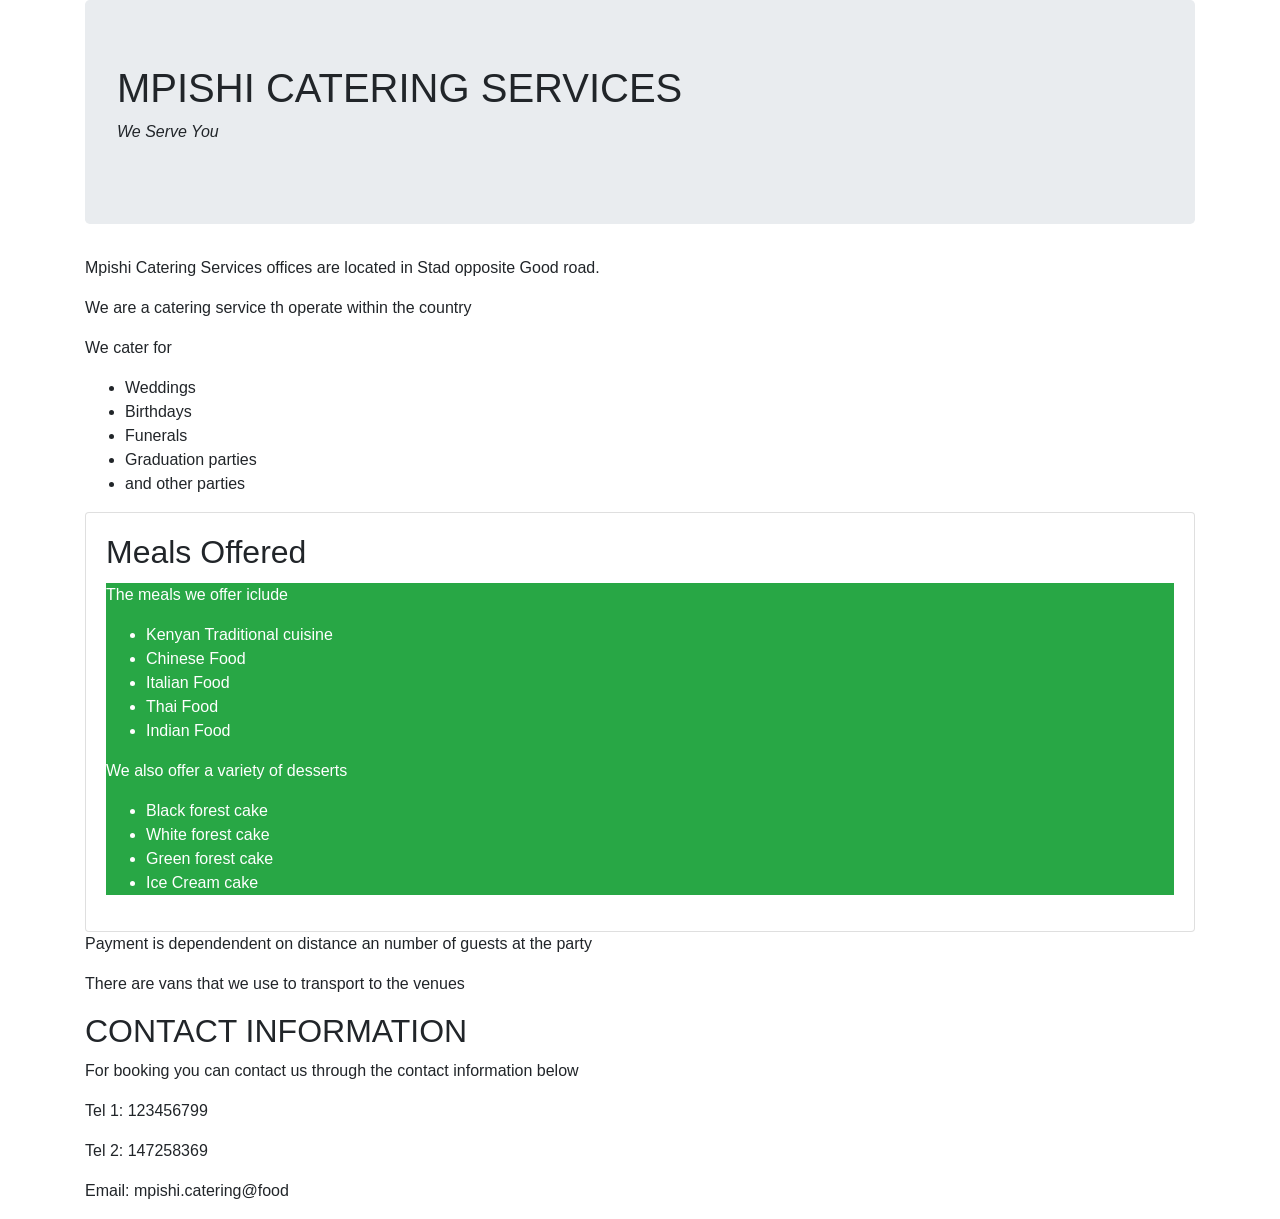
==== catering.html @ 372d2072 "Add catering.html file" ====
<!DOCTYPE html>
<html>
    <head>
  <link href="css/bootstrap.css" rel="stylesheet" type="text/css">
    <title>This is Mpishi Catering Website</title>
  </head>
  <body>
      <div class="container">
          <div class="jumbotron">
  <h1>MPISHI CATERING SERVICES</h1>
   <p><em>We Serve You</em></p>
  </div>
  <p>Mpishi Catering Services offices are located in Stad opposite Good road.</p>
  <p>We are a catering service th operate within the country</p>
  <p>We cater for</p>
  <ul>
      <li>Weddings</li>
      <li>Birthdays</li>
      <li>Funerals</li>
      <li>Graduation parties</li>
      <li>and other parties</li>
  </ul>
  <div class="card">
      <div class="card-body">
          <div class="card-title">
  <h2>Meals Offered</h2>
  </div>
  <div class="bg-success text-white">
  <p>The meals we offer iclude</p>
  <ul>
      <li>Kenyan Traditional cuisine</li>
      <li>Chinese Food</li>
      <li>Italian Food</li>
      <li>Thai Food</li>
      <li>Indian Food</li>
  </ul>
  <p>We also offer a variety of desserts</p>
  <ul>
      <li>Black forest cake</li>
      <li>White forest cake</li>
      <li>Green forest cake</li>
      <li>Ice Cream cake</li>
  </ul>
  </div>
  </div>
  </div>
  <p>Payment is dependendent on distance an number of guests at the party</p>
    <p>There are vans that we use to transport to the venues</p>
      <h2>CONTACT INFORMATION</h2>
  <p>For booking you can contact us through the contact information below</p>
  <p>Tel 1: 123456799</p>
  <p>Tel 2: 147258369</p>
  <p>Email: mpishi.catering@food</p>
  </div>
</body>
</html>
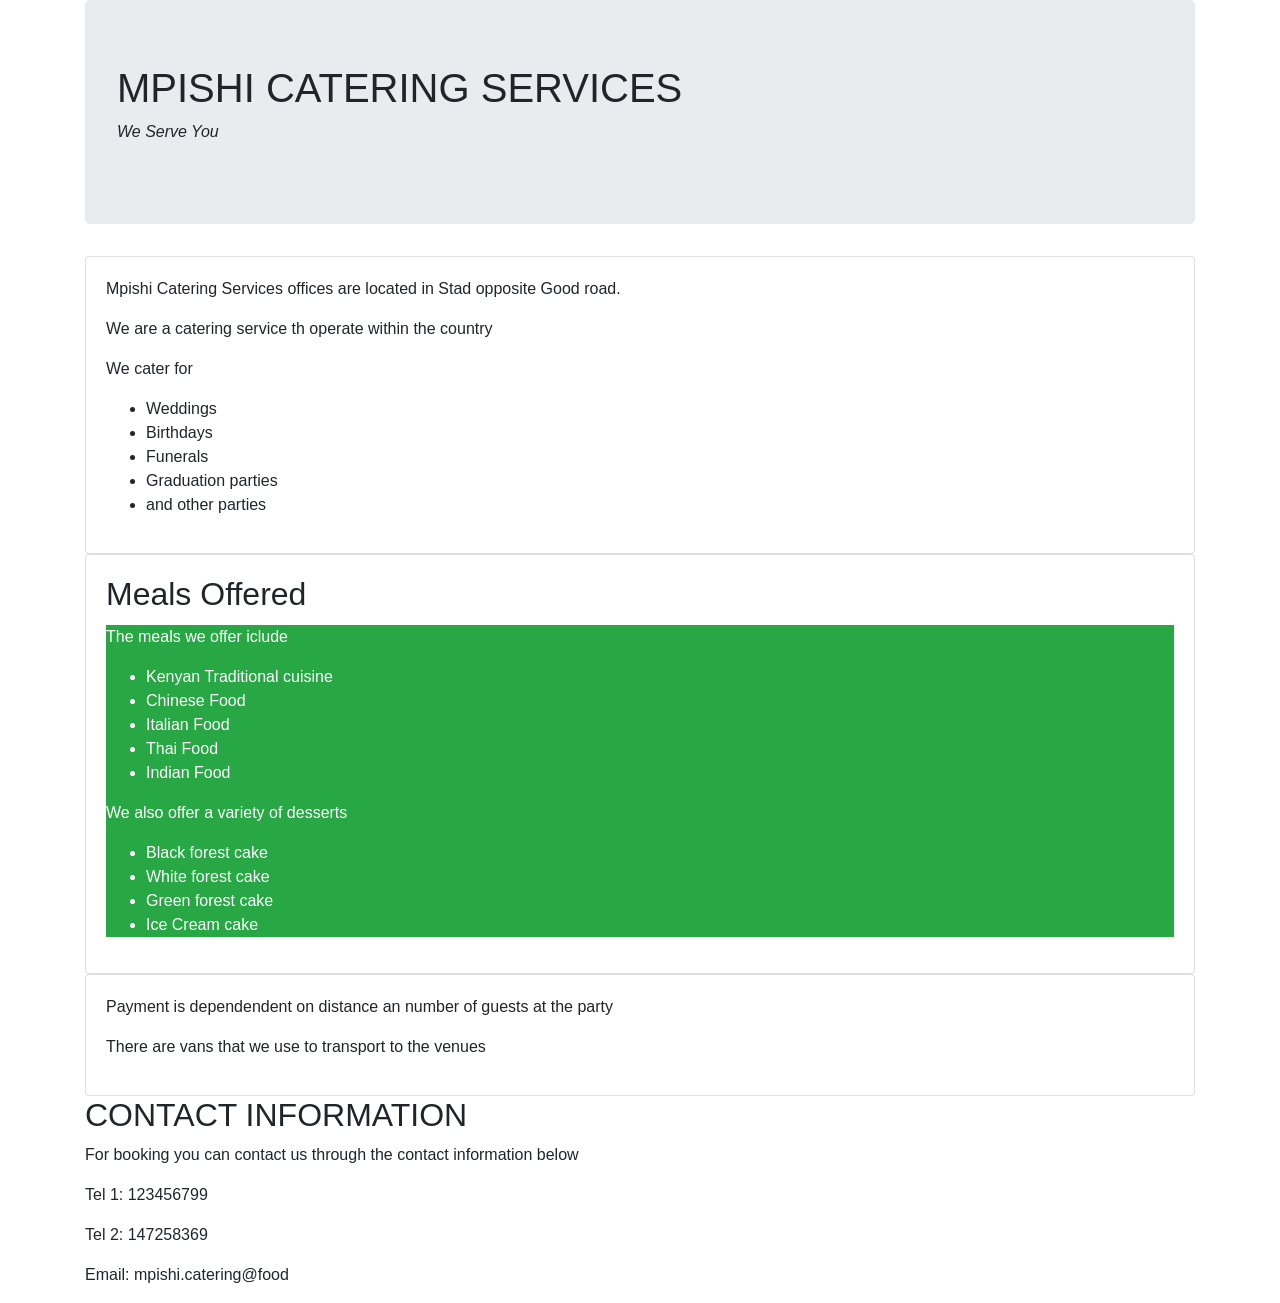
==== commit 3f48f8e2: "Add card to the website" ====
--- a/catering.html
+++ b/catering.html
@@ -10,6 +10,8 @@
   <h1>MPISHI CATERING SERVICES</h1>
    <p><em>We Serve You</em></p>
   </div>
+  <div class="card">
+        <div class="card-body">
   <p>Mpishi Catering Services offices are located in Stad opposite Good road.</p>
   <p>We are a catering service th operate within the country</p>
   <p>We cater for</p>
@@ -20,6 +22,8 @@
       <li>Graduation parties</li>
       <li>and other parties</li>
   </ul>
+  </div>
+  </div>
   <div class="card">
       <div class="card-body">
           <div class="card-title">
@@ -44,8 +48,12 @@
   </div>
   </div>
   </div>
+  <div class="card">
+        <div class="card-body">
   <p>Payment is dependendent on distance an number of guests at the party</p>
     <p>There are vans that we use to transport to the venues</p>
+        </div>
+    </div>
       <h2>CONTACT INFORMATION</h2>
   <p>For booking you can contact us through the contact information below</p>
   <p>Tel 1: 123456799</p>
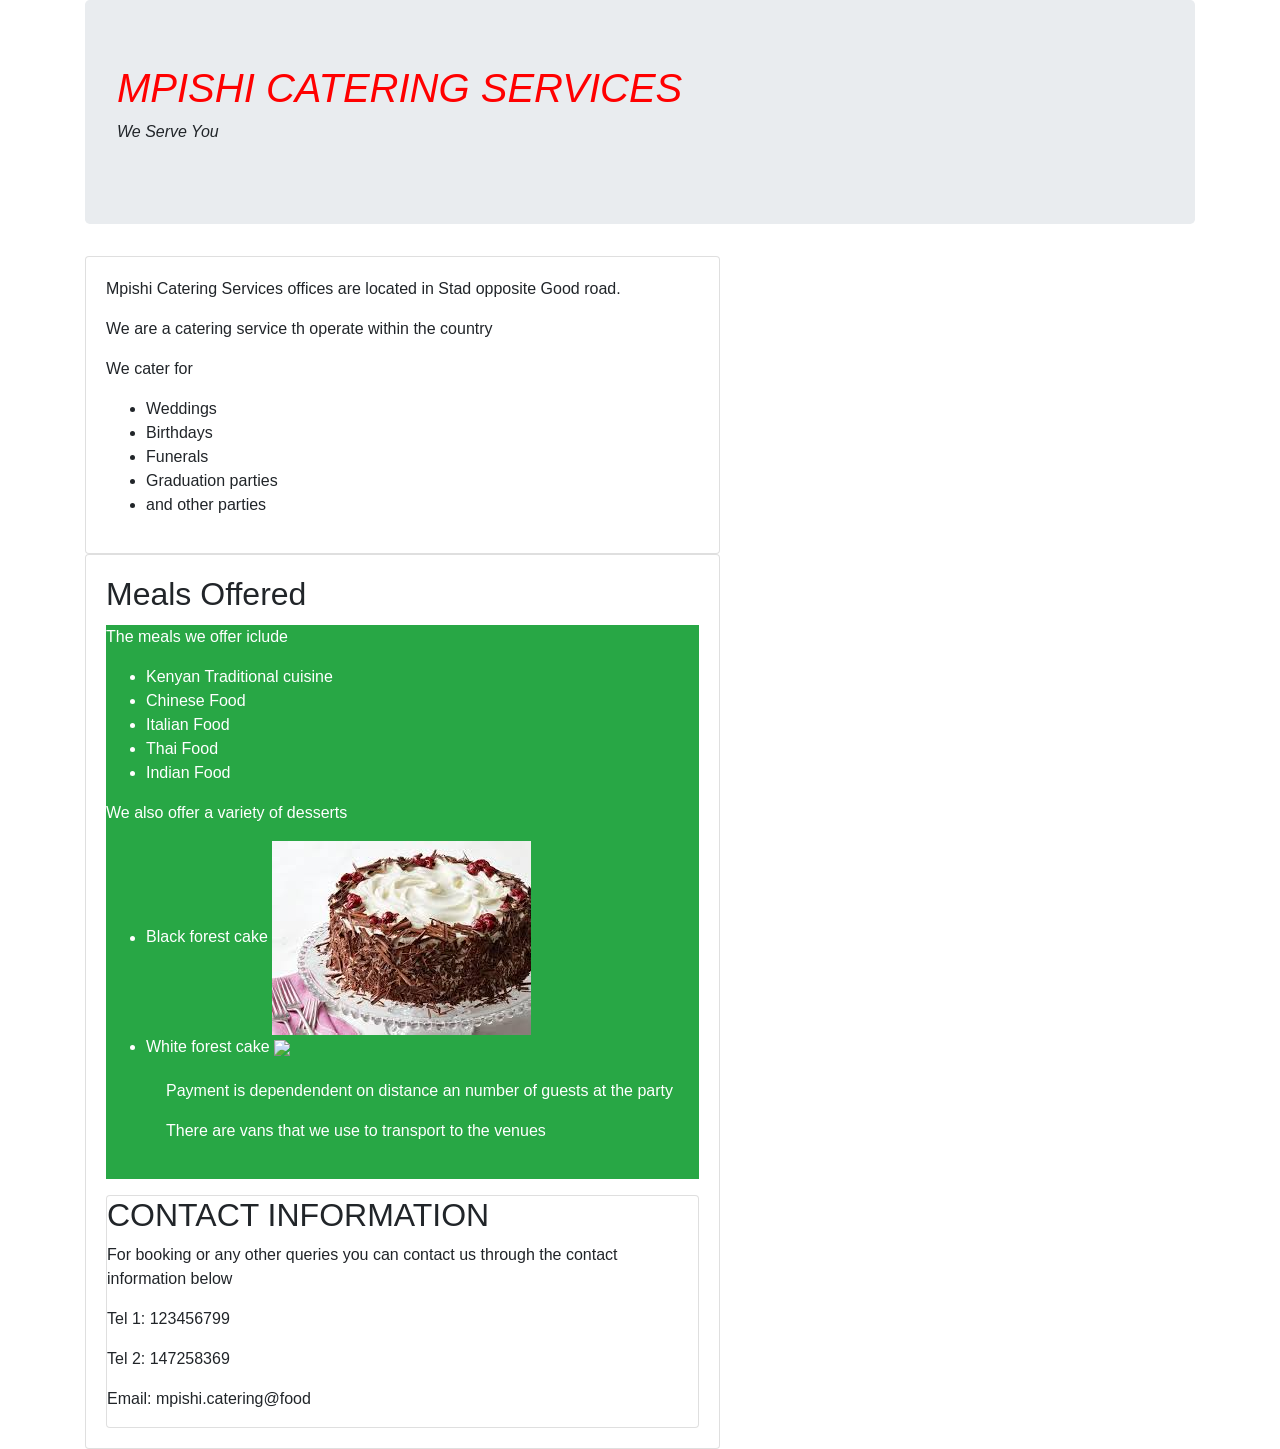
==== commit 8d87586e: "Add photos of desserts" ====
--- a/catering.html
+++ b/catering.html
@@ -1,8 +1,9 @@
 <!DOCTYPE html>
 <html>
     <head>
+    <title>This is Mpishi Catering Website</title>
+  <link href="styles.css" rel="stylesheet" type="text/css">
   <link href="css/bootstrap.css" rel="stylesheet" type="text/css">
-    <title>This is Mpishi Catering Website</title>
   </head>
   <body>
       <div class="container">
@@ -10,7 +11,9 @@
   <h1>MPISHI CATERING SERVICES</h1>
    <p><em>We Serve You</em></p>
   </div>
-  <div class="card">
+  <div class="row">
+    <div class="col-md-7">
+    <div class="card">
         <div class="card-body">
   <p>Mpishi Catering Services offices are located in Stad opposite Good road.</p>
   <p>We are a catering service th operate within the country</p>
@@ -40,8 +43,8 @@
   </ul>
   <p>We also offer a variety of desserts</p>
   <ul>
-      <li>Black forest cake</li>
-      <li>White forest cake</li>
+      <li>Black forest cake <img src="images/cake.jpg"></li>
+      <li>White forest cake <img src="images/white.jpg></li>
       <li>Green forest cake</li>
       <li>Ice Cream cake</li>
   </ul>
@@ -54,11 +57,15 @@
     <p>There are vans that we use to transport to the venues</p>
         </div>
     </div>
+<div class="card">
       <h2>CONTACT INFORMATION</h2>
-  <p>For booking you can contact us through the contact information below</p>
+  <p>For booking or any other queries you can contact us through the contact information below</p>
   <p>Tel 1: 123456799</p>
   <p>Tel 2: 147258369</p>
   <p>Email: mpishi.catering@food</p>
   </div>
+  </div>
+  </div>
+  </div>
 </body>
 </html>
--- a/styles.css
+++ b/styles.css
@@ -0,0 +1,4 @@
+h1 {
+    color: red;
+    font-style: italic;
+}
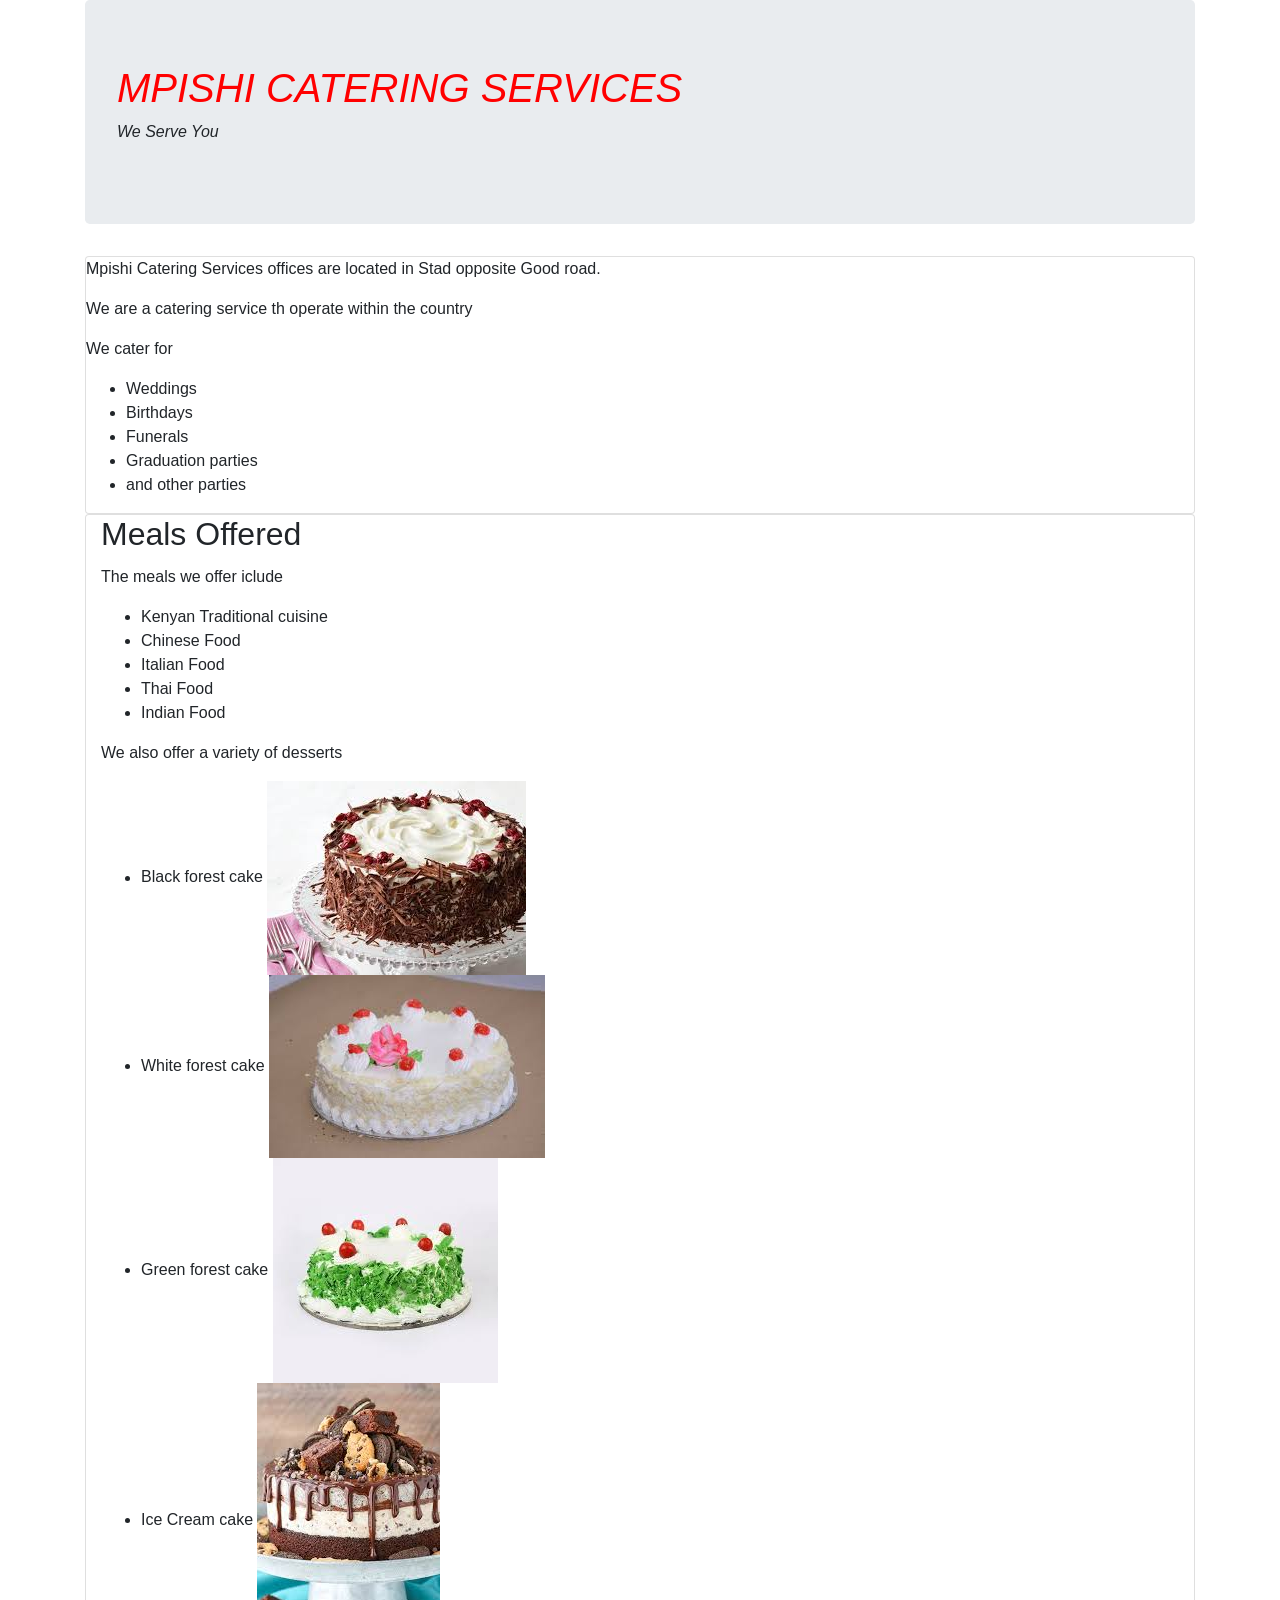
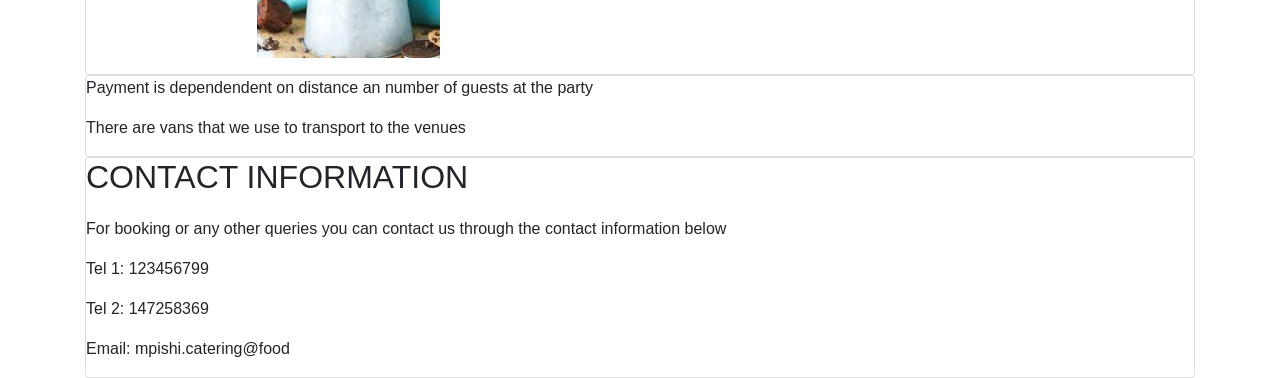
==== commit 8d300ee5: "Make changes to the website" ====
--- a/catering.html
+++ b/catering.html
@@ -10,11 +10,10 @@
           <div class="jumbotron">
   <h1>MPISHI CATERING SERVICES</h1>
    <p><em>We Serve You</em></p>
-  </div>
-  <div class="row">
-    <div class="col-md-7">
-    <div class="card">
-        <div class="card-body">
+   </div>
+   <div class="card">
+   <div class="row">
+       <div class="col-md-6">
   <p>Mpishi Catering Services offices are located in Stad opposite Good road.</p>
   <p>We are a catering service th operate within the country</p>
   <p>We cater for</p>
@@ -27,12 +26,13 @@
   </ul>
   </div>
   </div>
+  </div>
   <div class="card">
-      <div class="card-body">
-          <div class="card-title">
+    <div class="col-md-6">
+        <div class="well">
+            <div class="card-title">
   <h2>Meals Offered</h2>
-  </div>
-  <div class="bg-success text-white">
+            </div>    
   <p>The meals we offer iclude</p>
   <ul>
       <li>Kenyan Traditional cuisine</li>
@@ -44,28 +44,26 @@
   <p>We also offer a variety of desserts</p>
   <ul>
       <li>Black forest cake <img src="images/cake.jpg"></li>
-      <li>White forest cake <img src="images/white.jpg></li>
-      <li>Green forest cake</li>
-      <li>Ice Cream cake</li>
+      <li>White forest cake <img src="images/white.jpg"></li>
+      <li>Green forest cake <img src="images/green.jpg"></li>
+      <li>Ice Cream cake <img src="images/ice.jpg"></li>
   </ul>
   </div>
   </div>
   </div>
   <div class="card">
-        <div class="card-body">
   <p>Payment is dependendent on distance an number of guests at the party</p>
     <p>There are vans that we use to transport to the venues</p>
-        </div>
     </div>
-<div class="card">
+    <div class="card">
+        <div class="card-title">
       <h2>CONTACT INFORMATION</h2>
+      </div>
   <p>For booking or any other queries you can contact us through the contact information below</p>
   <p>Tel 1: 123456799</p>
   <p>Tel 2: 147258369</p>
   <p>Email: mpishi.catering@food</p>
   </div>
   </div>
-  </div>
-  </div>
 </body>
 </html>
--- a/styles.css
+++ b/styles.css
@@ -1,4 +1,7 @@
 h1 {
     color: red;
     font-style: italic;
+}
+body {
+    background-color: aqua;
 }
